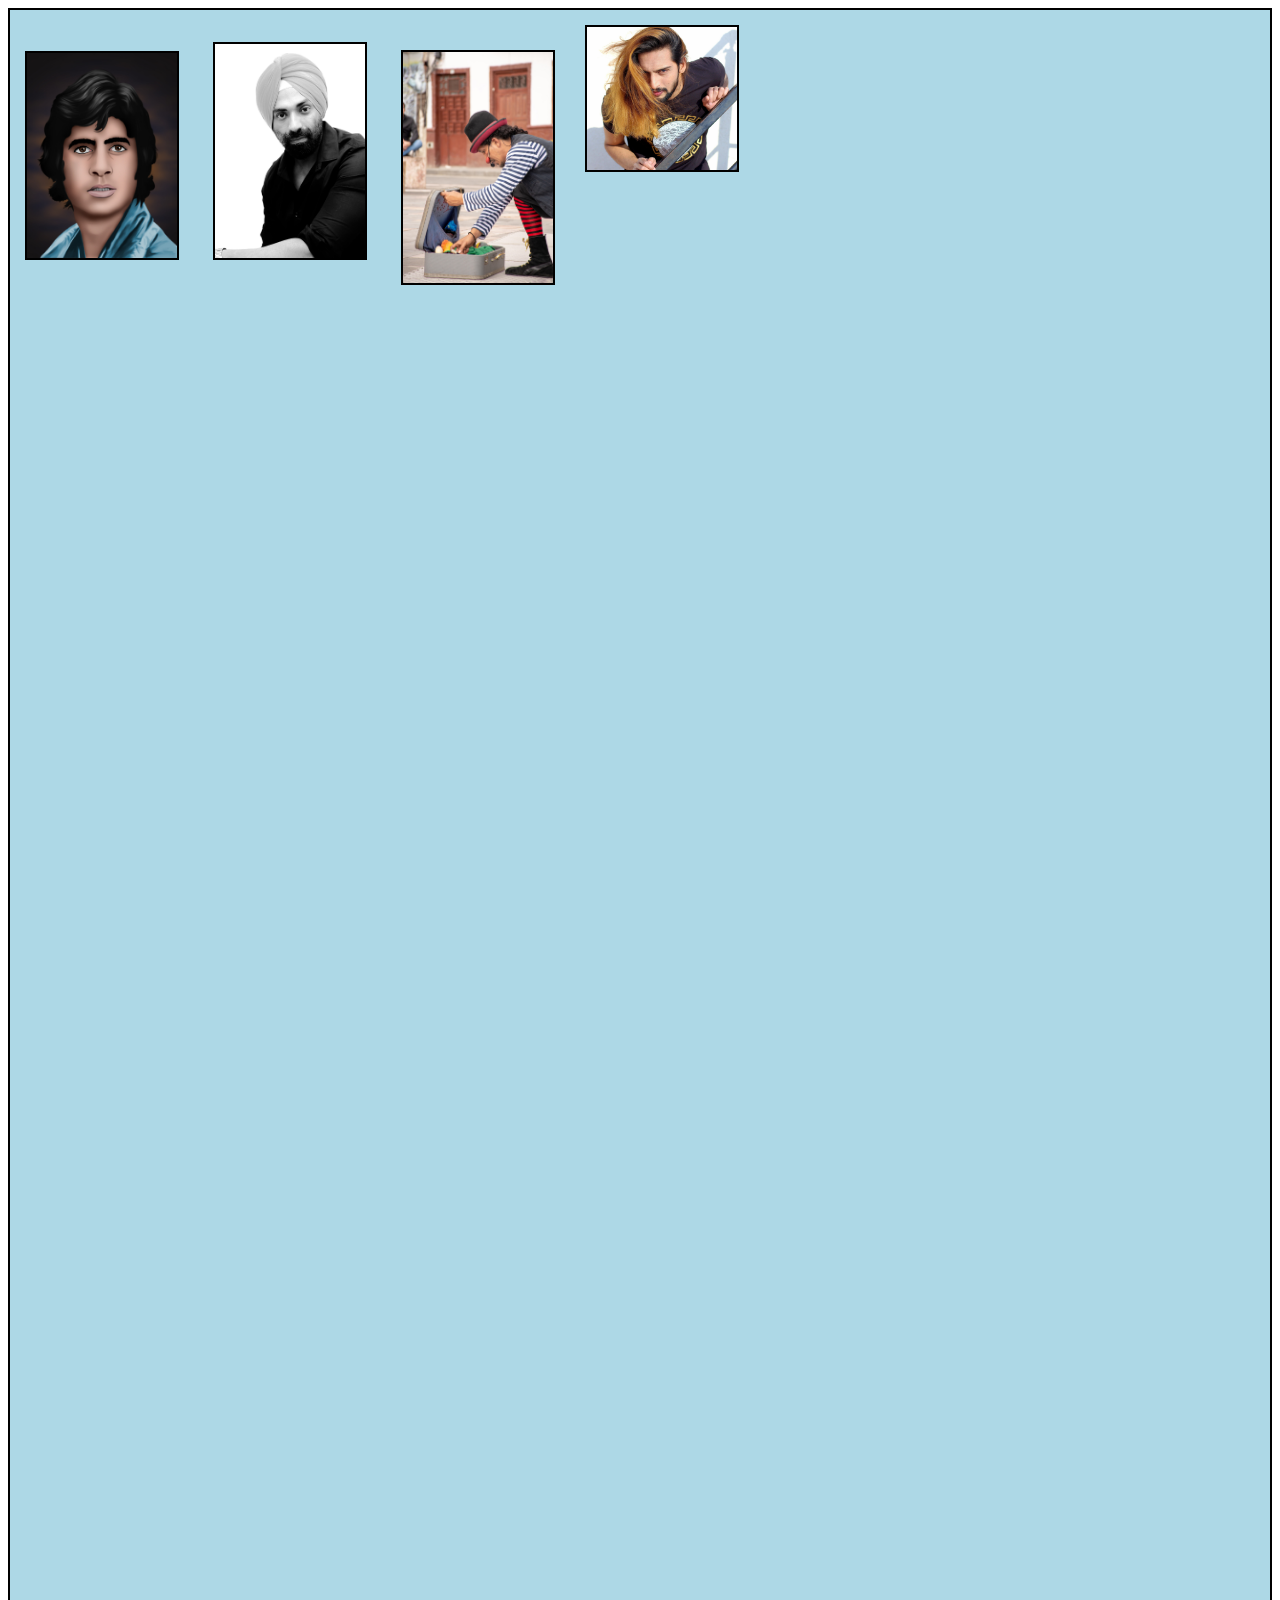
==== Day1/positioninig.html @ 6c863498 "Positioning Properties" ====
<!DOCTYPE html>
<html lang="en">
<head>
    <meta charset="UTF-8">
    <meta name="viewport" content="width=device-width, initial-scale=1.0">
    <title>hello</title>
</head>
<style>

    div{
        border: 2px solid black;
        background-color: lightblue;
    }
    
    img {
        margin: 15px;
        border: 2px solid black;
    }

    .image2{
        /* position: relative;
        top: 100px; */
        
        /* position: absolute;

        top: 200px; */
    }

    .image4{
        position: fixed;
    }

    .image3{
        position: sticky;
        top: 50px;
    }

    div{
        height: 5000px;
    }

    .box{
        background-color: red;
    }
</style>
<body>
    <div class="container">
        <img
        src="image1.jpg"
        alt="poster1"
        width="150px"
        class="image1"
        />
        <img
        src="image2 (2).jpg"
        alt="poster2"
         width="150px";
         class="image2"
        />
        <img
        src="image3.jpg"
        alt="poster3"
         width="150px";
         class="image3"
        />
        <img
        src="image4.jpg"
        alt="poster4"
         width="150px";
            class="image4"
        />
    </div>

    <div class="box">

    </div>
</body>
</html>
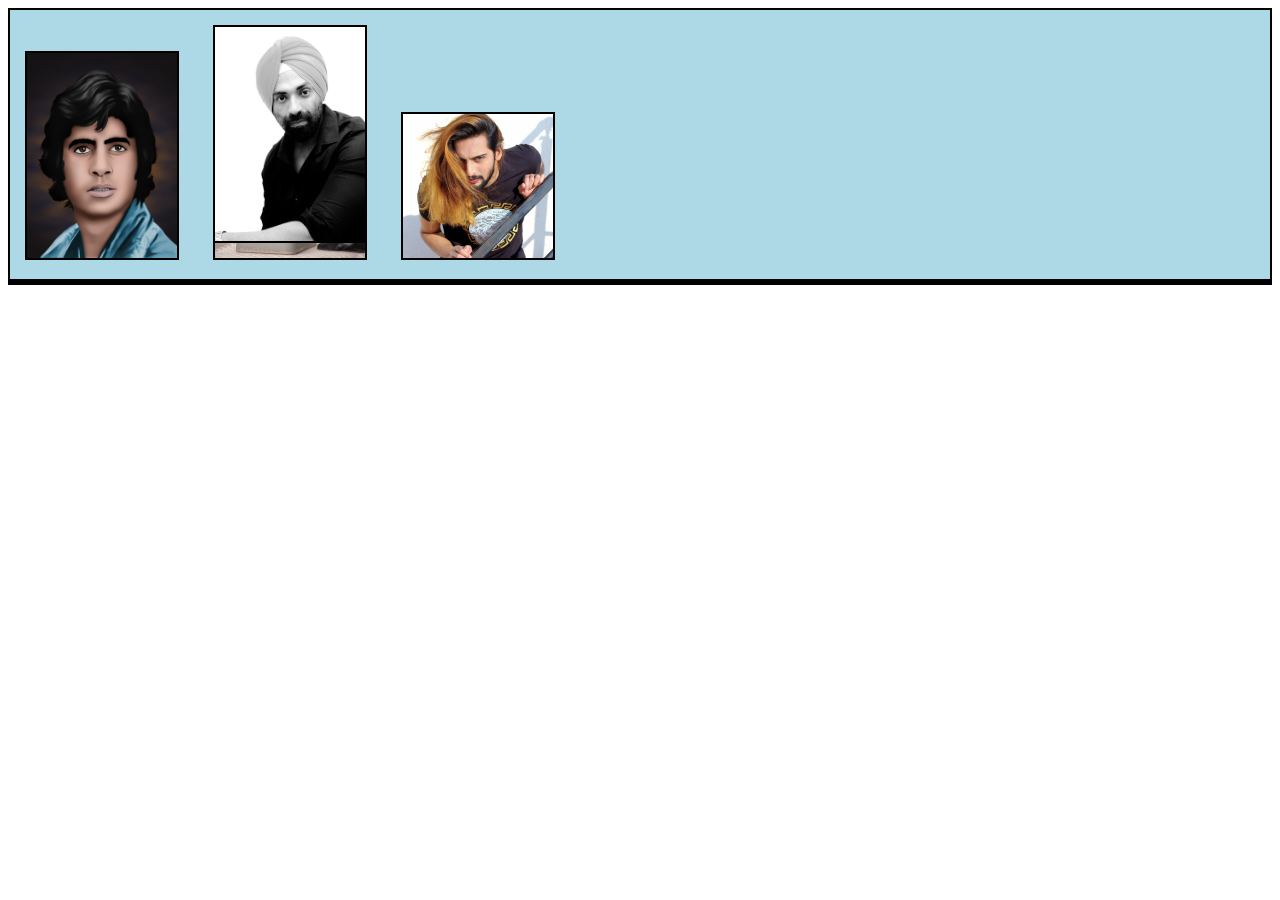
==== commit 1d4f07ac: "casual Changes" ====
--- a/Day1/positioninig.html
+++ b/Day1/positioninig.html
@@ -21,12 +21,16 @@
         /* position: relative;
         top: 100px; */
         
-        /* position: absolute;
+         position: absolute;
 
-        top: 200px; */
+    
     }
 
-    .image4{
+    .container{
+        position: relative;
+    }
+
+    /* .image4{
         position: fixed;
     }
 
@@ -41,7 +45,7 @@
 
     .box{
         background-color: red;
-    }
+    } */
 </style>
 <body>
     <div class="container">
